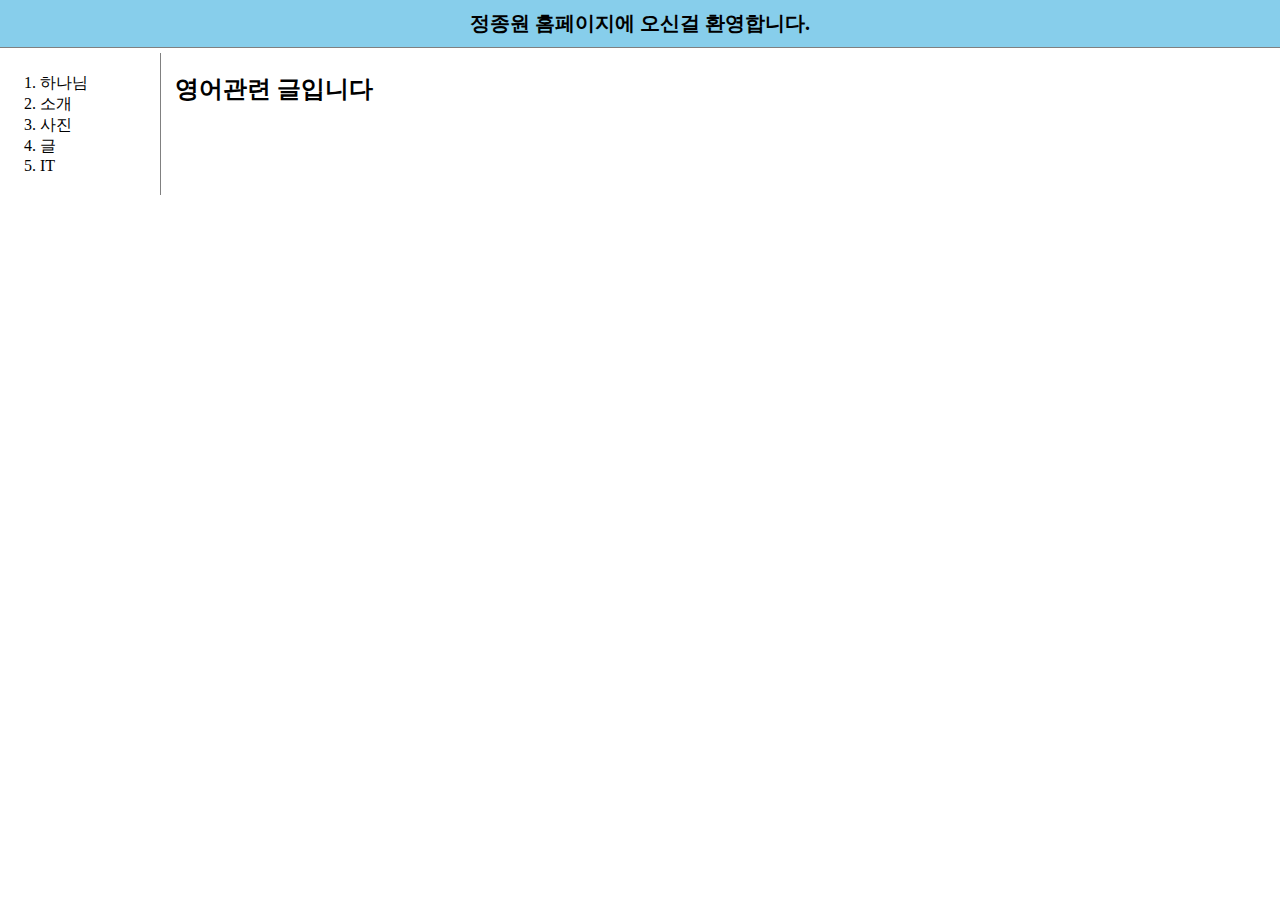
==== english.html @ 74305ee0 "Add files via upload" ====
<!doctype html>
<html>
<head>
  <title>jwjeong-homepage</title>
  <meta charset="utf-8">
  <link rel="stylesheet" href="style.css">
</head>
<body>
  <div id="header">
    <h1>정종원 홈페이지에 오신걸 환영합니다.</h1>
  </div>
  <div id="grid">
    <ol>
      <li><a href="God.html">하나님</a></li>
      <li><a href="index.html">소개</a></li>
      <li><a href="picture.html">사진</a></li>
      <li><a href="letter.html">글</a></li>
      <li><a href="it.html">IT</a></li>
    </ol>
    <div id="article">
  <h2>영어관련 글입니다</h2>
</body>
</html>
---- style.css ----
body {
  margin: 0;
}
a {
  color:black;
  text-decoration: none;
}
h1 {
  font-size: 20px;
  text-align:center;
  border-bottom: 1px solid gray;
  margin:0;
  padding:10px;
  background-color: skyblue;
}
ol{
  border-right: 1px solid grey;
  width:100px;
  margin:0;
  padding:20px;
}
#grid {
  display: grid;
  grid-template-columns: 150px 1fr;
}
#grid ol {
  padding-left: 40px;
}
#grid #article {
  padding-left:25px;
}
@media(max-width:800px) {
  #grid{
    display:block;
  }
  ol{
    border-right: none;
  }
 }
 #header {
                background-image: url("picture/mountain.jpg");
                font-size: 20px;
                font-weight: bold;
                padding-bottom: 5px;
            }
}
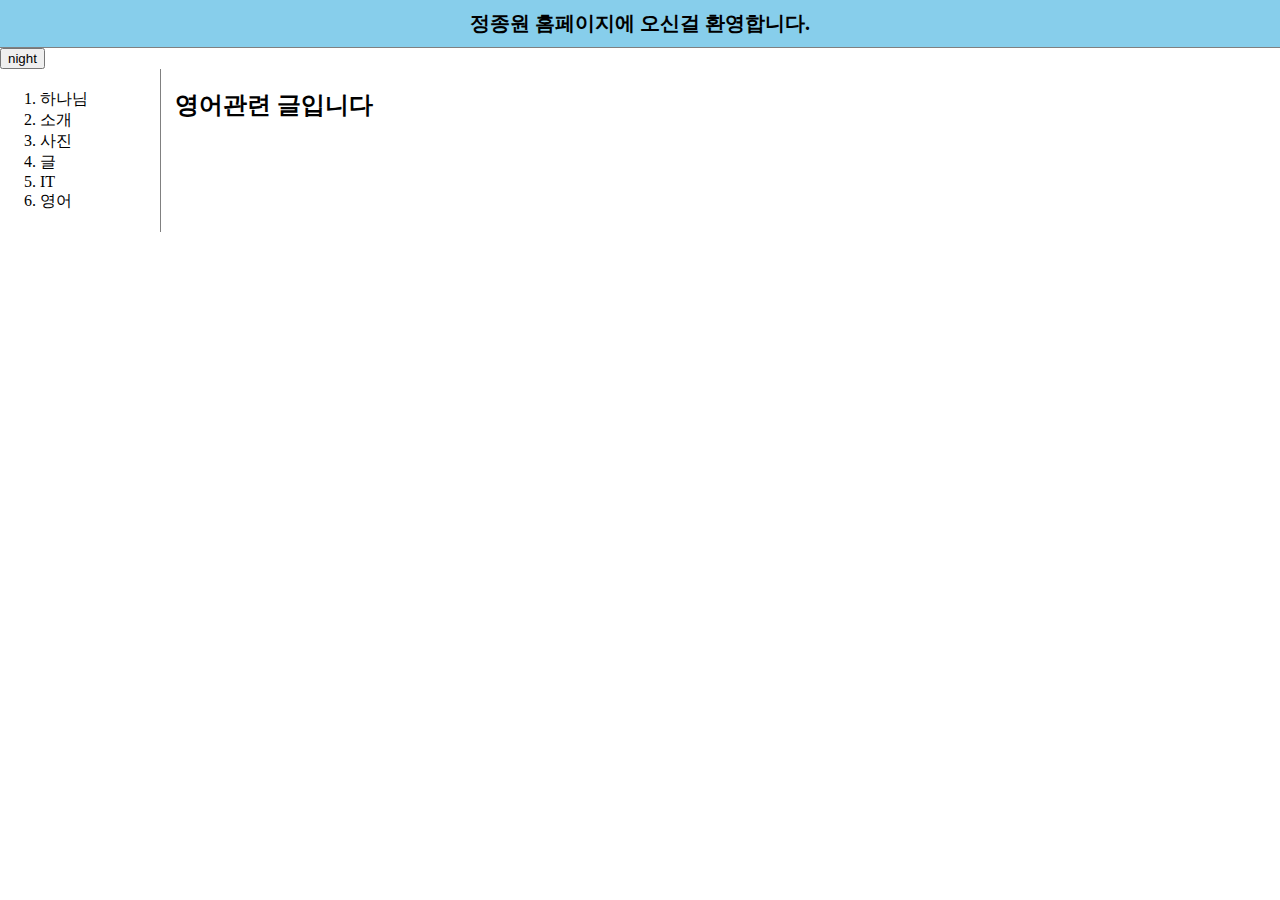
==== commit ee8fd050: "Add files via upload" ====
--- a/english.html
+++ b/english.html
@@ -4,10 +4,15 @@
   <title>jwjeong-homepage</title>
   <meta charset="utf-8">
   <link rel="stylesheet" href="style.css">
+  <script src="colors.js">
+  </script>
 </head>
 <body>
   <div id="header">
     <h1>정종원 홈페이지에 오신걸 환영합니다.</h1>
+    <input type="button" value="night" onclick="
+    nightDayHandler(this);
+    ">
   </div>
   <div id="grid">
     <ol>
@@ -16,6 +21,7 @@
       <li><a href="picture.html">사진</a></li>
       <li><a href="letter.html">글</a></li>
       <li><a href="it.html">IT</a></li>
+      <li><a href="english.html">영어</a></li>
     </ol>
     <div id="article">
   <h2>영어관련 글입니다</h2>
--- a/style.css
+++ b/style.css
@@ -37,10 +37,3 @@
     border-right: none;
   }
  }
- #header {
-                background-image: url("picture/mountain.jpg");
-                font-size: 20px;
-                font-weight: bold;
-                padding-bottom: 5px;
-            }
-}
